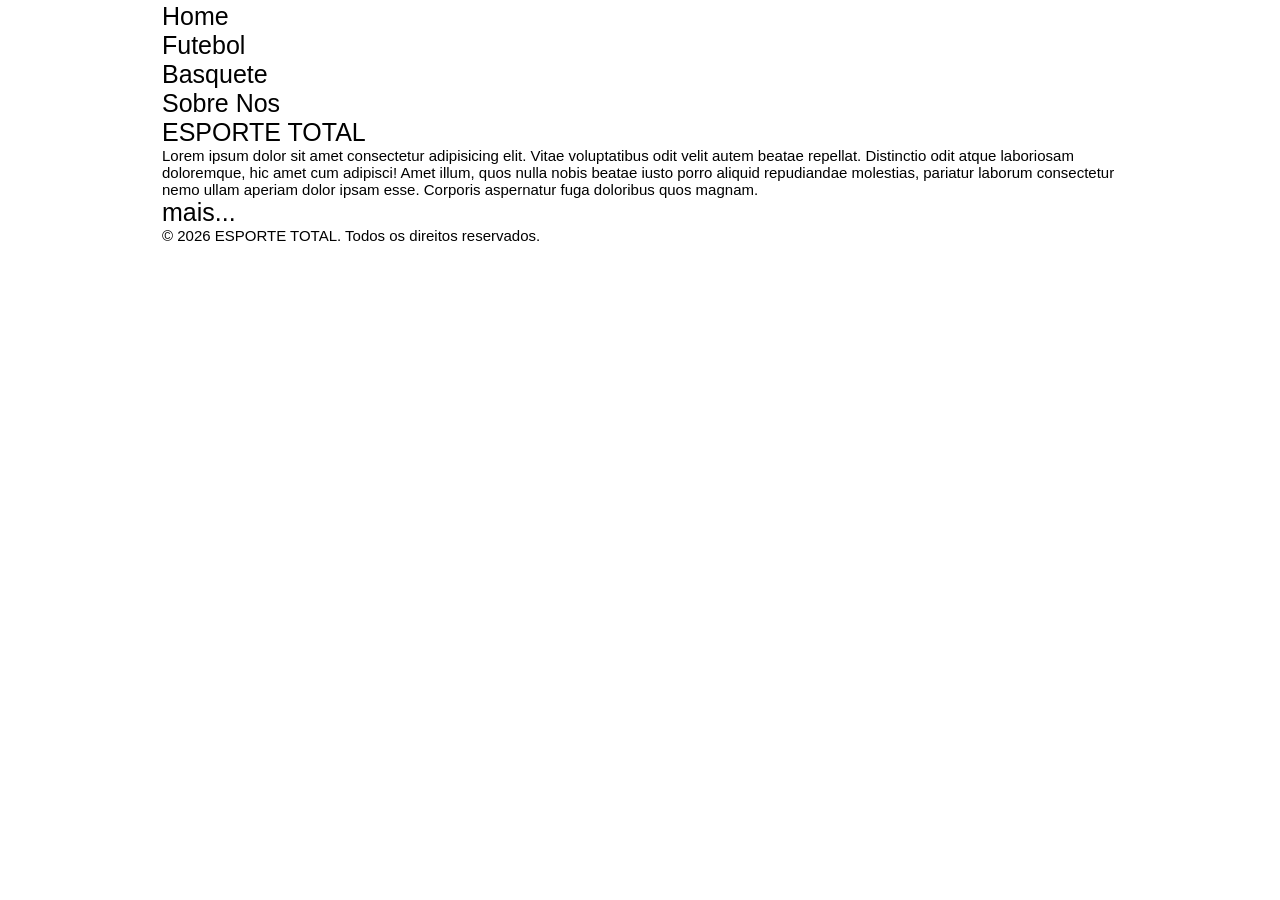
==== rm569439/index.html @ be746247 "feat: Aplicação alinhamento , background e pseudoclass-hover" ====
<!doctype html>
<html lang="pt-br">

<head>
  <meta charset="UTF-8" />
  <meta name="viewport" content="width=device-width, initial-scale=1.0" />
  <title>ESPORTE TOTAL</title>

  <link rel="stylesheet" href="./css/base.css">

</head>

<body>

  <div class="container">

    <header class="cabecalho">
      <nav class="cabecalho__nav">
        <ul class="cabecalho__ul">
          <li class="cabecalho__li"><a href="./index.html" id="active" class="cabecalho__a">Home</a></li>
          <li class="cabecalho__li"><a href="./paginas/futebol.html" cabecalho__a>Futebol</a></li>
          <li class="cabecalho__li"><a href="./paginas/basquete.html" cabecalho__a>Basquete</a></li>
          <li class="cabecalho__li"><a href="https://www.instagram.com/fiapoficial/" cabecalho__a>Sobre Nos</a></li>
        </ul>
      </nav>
    </header>

    <main>
      <section id="hero">
        <h1 class="cabecalho__title">ESPORTE TOTAL</h1>
        <p>
          Lorem ipsum dolor sit amet consectetur adipisicing elit. Vitae
          voluptatibus odit velit autem beatae repellat. Distinctio odit atque
          laboriosam doloremque, hic amet cum adipisci! Amet illum, quos nulla
          nobis beatae iusto porro aliquid repudiandae molestias, pariatur
          laborum consectetur nemo ullam aperiam dolor ipsam esse. Corporis
          aspernatur fuga doloribus quos magnam.
        </p>
        <div>
        </div>
        <a href="./paginas/futebol.html">mais...</a>
      </section>
    </main>
    <foote class="rodape">
      <p>&copy; 2026 ESPORTE TOTAL. Todos os direitos reservados.</p>
    </foote>
</body>

</html>

</div>
---- rm569439/css/base.css ----
@import url('./main.css');
*{
    margin: 0;
    padding: 0;
    box-sizing: border-box;
    list-style: none;

}
h1,h2,h3,h4,h5,h6{
    font-size: 1em;
    font-weight: normal ;
}
p{
    font-size: 1.5rem;
}

html{
    font-size: 62.5%;/*1 rem = 16px*/
}
body{
    font-size: 2.5rem;
    font-family: Verdana, Geneva, Tahoma, sans-serif;
    width:100vw;
    height: 100vh;
}
a{
    text-decoration: none;
    color: inherit;
}
main{
    font-size: 1em;
}
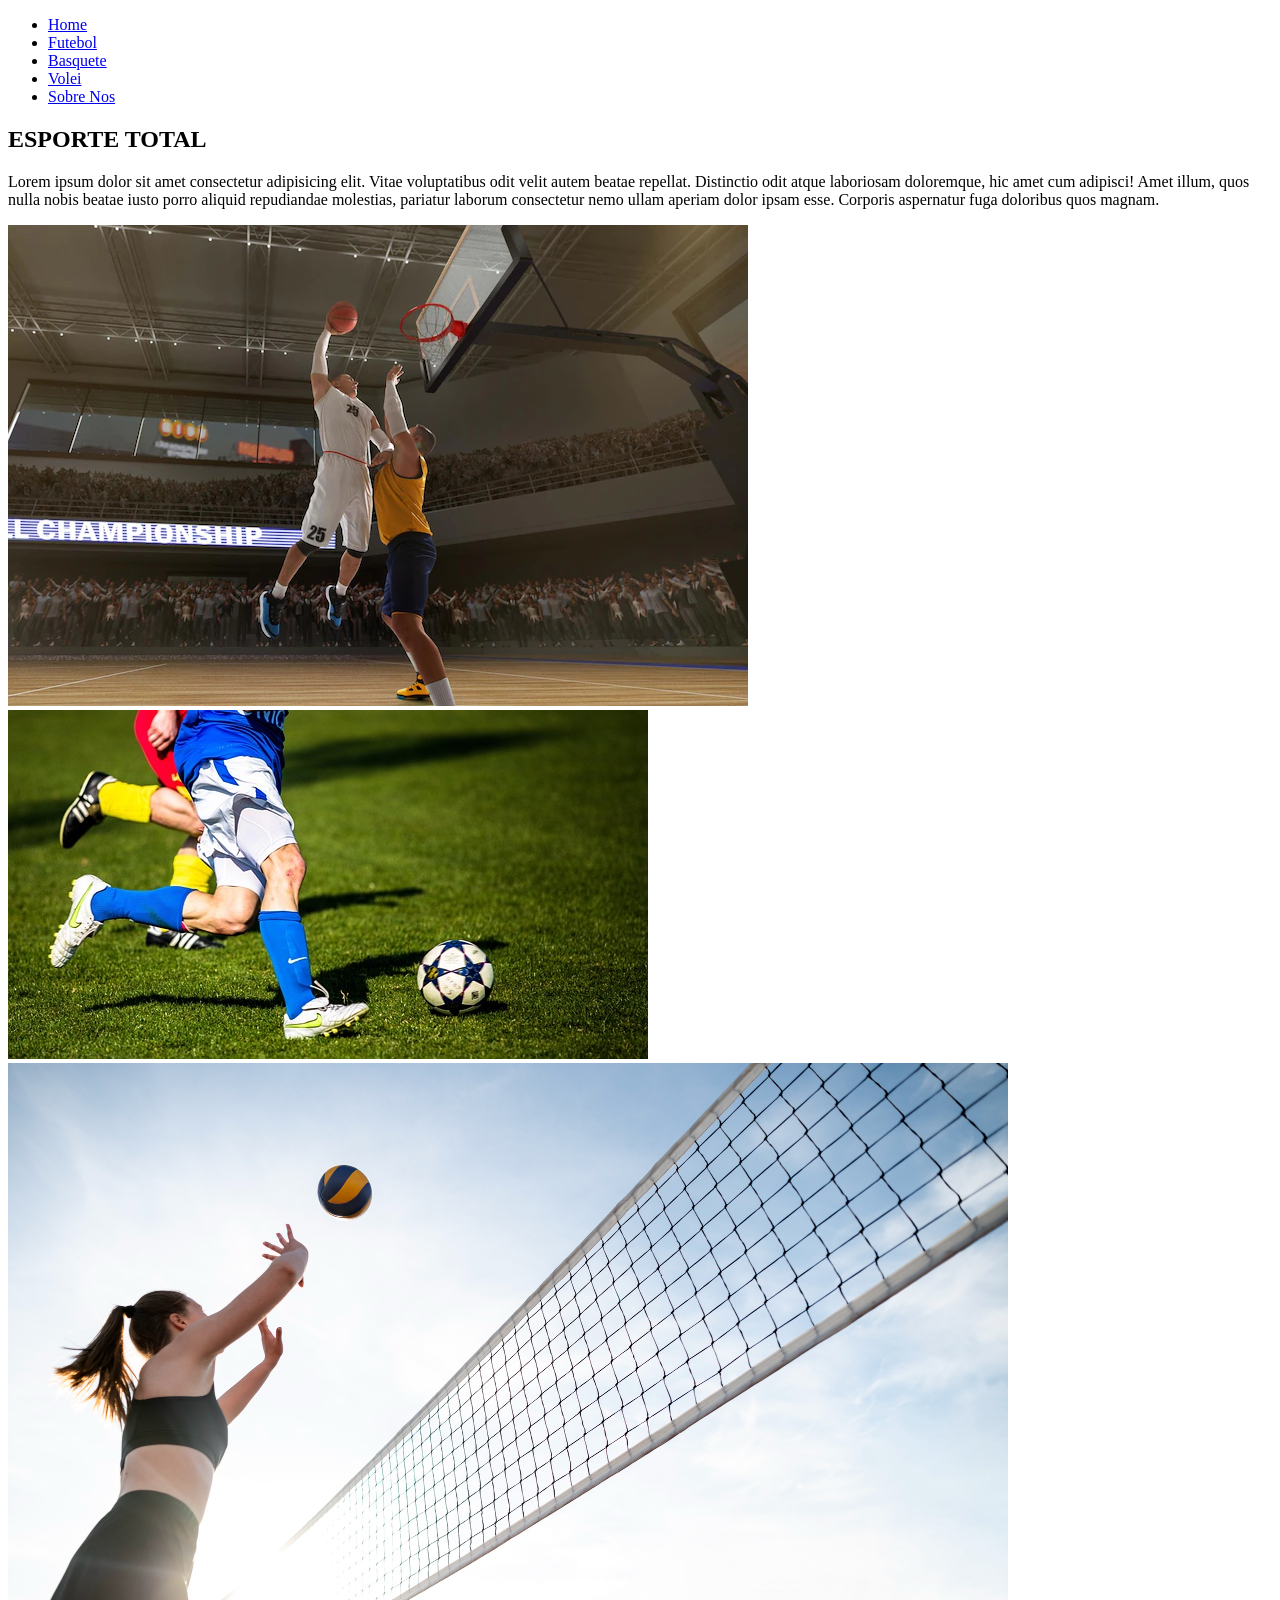
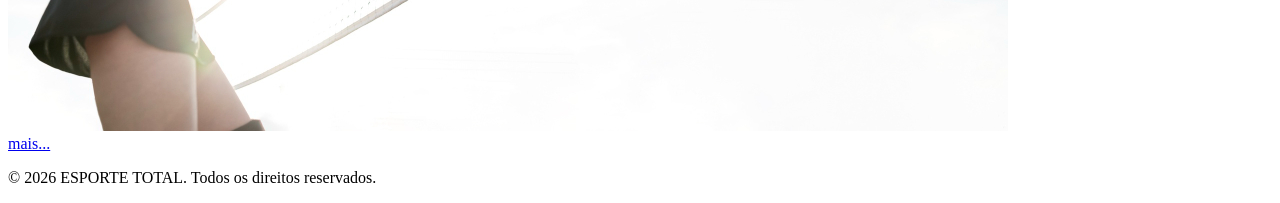
==== commit 8d6c5588: "feat: Criado pastas images e assets, removido CSS antigo para comecar novamente, criado pagina volei" ====
--- a/rm569439/index.html
+++ b/rm569439/index.html
@@ -18,8 +18,10 @@
       <nav class="cabecalho__nav">
         <ul class="cabecalho__ul">
           <li class="cabecalho__li"><a href="./index.html" id="active" class="cabecalho__a">Home</a></li>
-          <li class="cabecalho__li"><a href="./paginas/futebol.html" cabecalho__a>Futebol</a></li>
-          <li class="cabecalho__li"><a href="./paginas/basquete.html" cabecalho__a>Basquete</a></li>
+          <li class="cabecalho__li"><a href="./assets/paginas/futebol.html" cabecalho__a>Futebol</a></li>
+          <li class="cabecalho__li"><a href="./assets/paginas/basquete.html" cabecalho__a>Basquete</a></li>
+          <li class="cabecalho__li"><a href="./assets/paginas/volei.html" cabecalho__a>Volei</a></li>
+
           <li class="cabecalho__li"><a href="https://www.instagram.com/fiapoficial/" cabecalho__a>Sobre Nos</a></li>
         </ul>
       </nav>
@@ -36,7 +38,11 @@
           laborum consectetur nemo ullam aperiam dolor ipsam esse. Corporis
           aspernatur fuga doloribus quos magnam.
         </p>
-        <div>
+
+        <img src="./assets/images/imagem basquete.png" alt=" imagem principal basquete">
+        <img src="./assets/images/imagem fotebol.jpg" alt=" imagem principal futebol">
+        <img src="./assets/images/mulher volei.jpeg" alt=" imagem principal volei">
+ 
         </div>
         <a href="./paginas/futebol.html">mais...</a>
       </section>
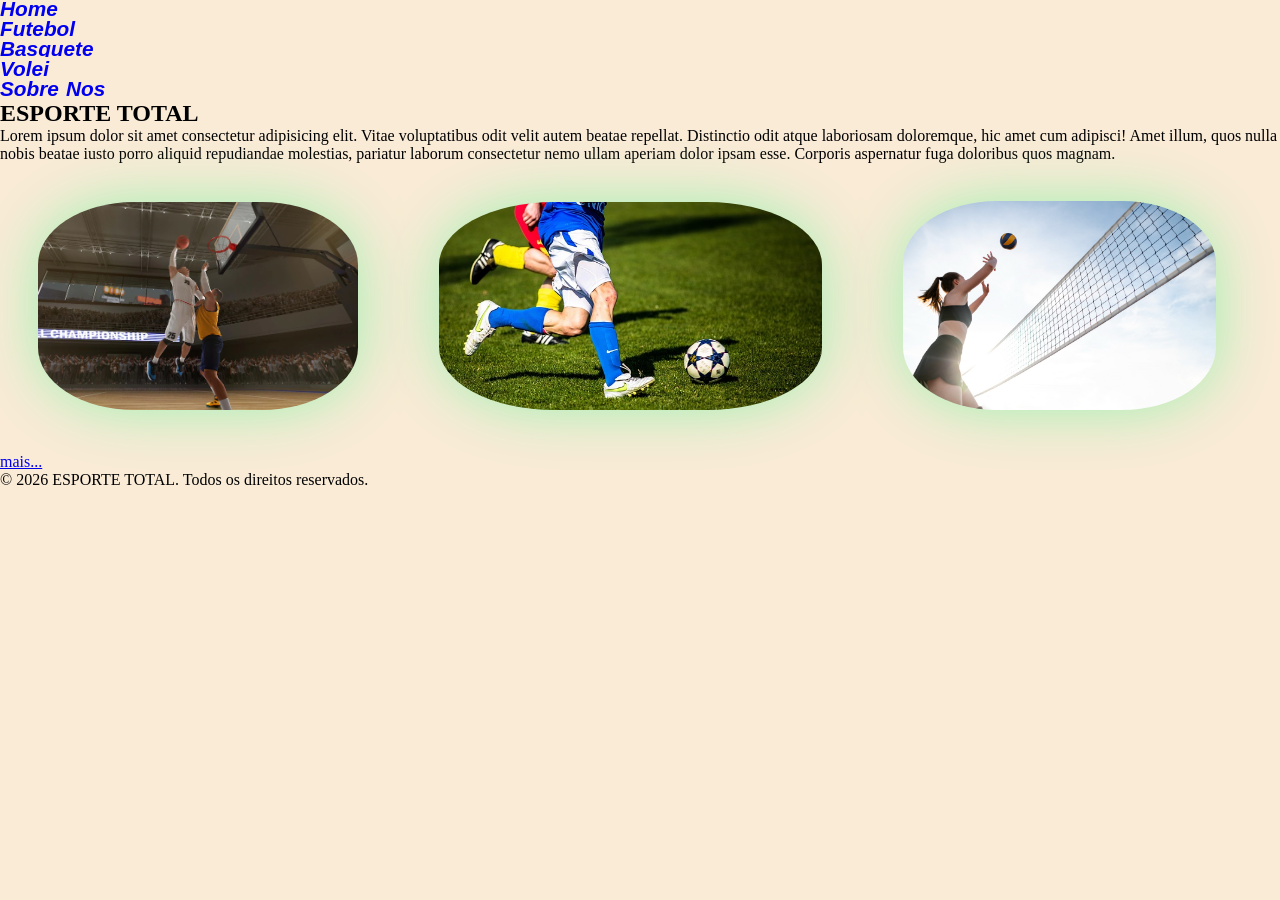
==== commit e848a170: "fix: imagens e brilho em  volta das imagens" ====
--- a/rm569439/index.html
+++ b/rm569439/index.html
@@ -6,7 +6,9 @@
   <meta name="viewport" content="width=device-width, initial-scale=1.0" />
   <title>ESPORTE TOTAL</title>
 
-  <link rel="stylesheet" href="./css/base.css">
+
+  <link rel="stylesheet" href="./assets/css/cabecalho.css">
+  <link rel="stylesheet" href="./assets/css/img.css">
 
 </head>
 
@@ -38,18 +40,18 @@
           laborum consectetur nemo ullam aperiam dolor ipsam esse. Corporis
           aspernatur fuga doloribus quos magnam.
         </p>
-
-        <img src="./assets/images/imagem basquete.png" alt=" imagem principal basquete">
-        <img src="./assets/images/imagem fotebol.jpg" alt=" imagem principal futebol">
-        <img src="./assets/images/mulher volei.jpeg" alt=" imagem principal volei">
- 
+        <div class="imagens">
+          <img id="imagem_basquete" src="./assets/images/imagem basquete.png" alt=" imagem principal basquete">
+          <img id="imagem_jogador" src="./assets/images/imagem fotebol.jpg" alt=" imagem principal futebol">
+          <img id="imagem_volei_mulher" src="./assets/images/mulher volei.jpeg" alt=" imagem principal volei">
         </div>
-        <a href="./paginas/futebol.html">mais...</a>
-      </section>
-    </main>
-    <foote class="rodape">
-      <p>&copy; 2026 ESPORTE TOTAL. Todos os direitos reservados.</p>
-    </foote>
+  </div>
+  <a href="./paginas/futebol.html">mais...</a>
+  </section>
+  </main>
+  <foote class="rodape">
+    <p>&copy; 2026 ESPORTE TOTAL. Todos os direitos reservados.</p>
+  </foote>
 </body>
 
 </html>
--- a/rm569439/assets/css/cabecalho.css
+++ b/rm569439/assets/css/cabecalho.css
@@ -0,0 +1,23 @@
+@import url('./assets/css/base.css');
+@import url('./assets/css/cabecalho.css');
+
+
+* { 
+    background-color: antiquewhite;
+}
+
+
+.cabecalho ul li {
+  list-style: none;
+}
+.cabecalho a{
+    font-size: 130%;
+    font-weight: bold;
+    font-family: Verdana, Geneva, Tahoma, sans-serif;
+    font-style: italic;
+    text-align: left;
+    text-decoration: none;
+    word-spacing: 0.1vw;
+    line-height: 90%;
+
+}
--- a/rm569439/assets/css/img.css
+++ b/rm569439/assets/css/img.css
@@ -0,0 +1,35 @@
+@import url('./assets/css/base.css');
+@import url('./assets/css/img.css');
+
+* {
+    margin: 0 0 0 0;
+    padding: 0 0 0 0;
+}
+
+
+
+#imagem_basquete {
+    width: 25%;
+    margin: 3vw 3vw;
+    border-radius: 30%;
+    filter: drop-shadow(0px 0px 30px #9ff0b1);
+
+
+}
+
+#imagem_jogador {
+    width: 29.9%;
+    margin: 3vw 3vw;
+    border-radius: 30%;
+    filter: drop-shadow(0px 0px 30px #9ff0b1);
+
+
+}
+
+#imagem_volei_mulher {
+    width: 24.45%;
+    margin: 3vw 3vw;
+    border-radius: 30%;
+    filter: drop-shadow(0px 0px 30px #9ff0b1);
+
+}
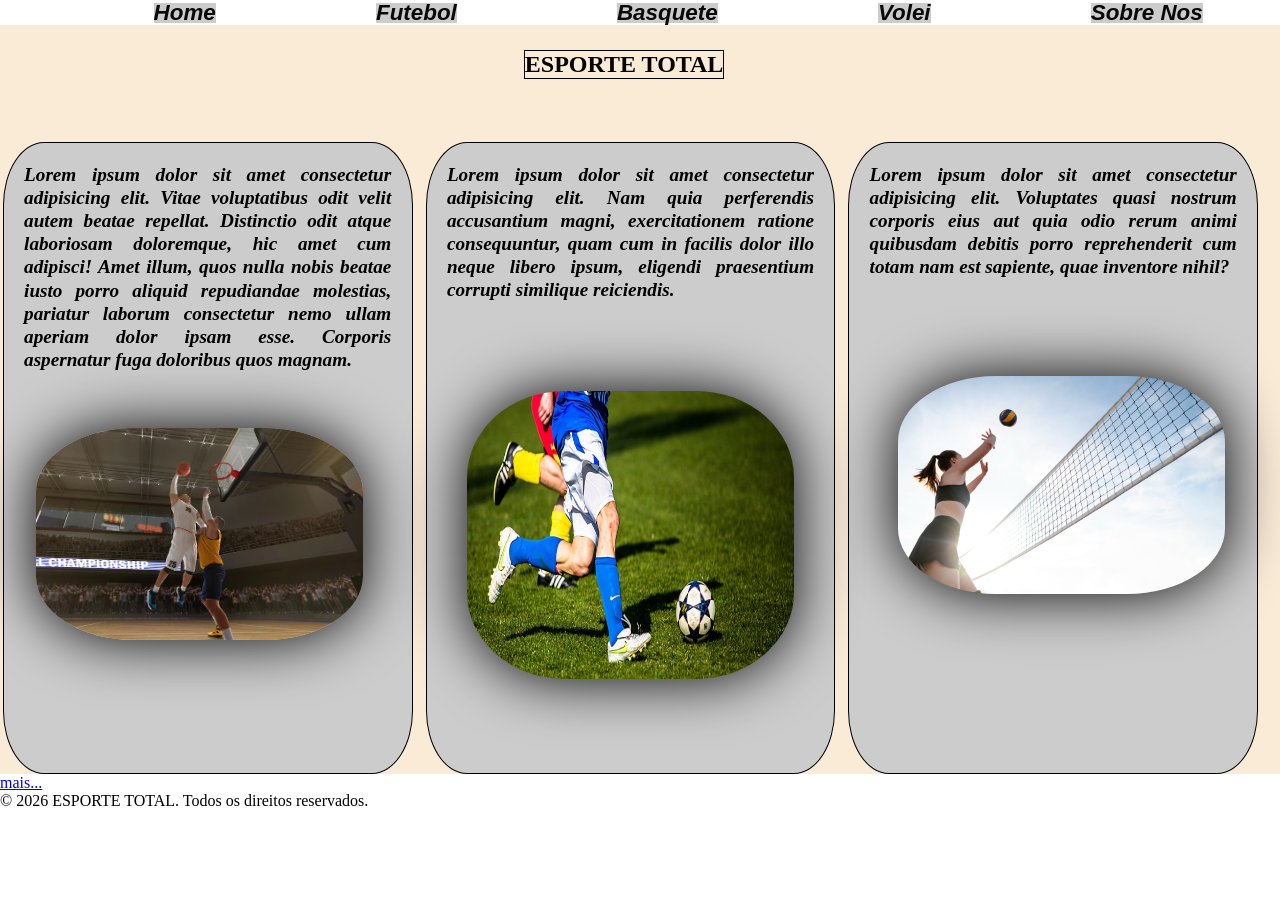
==== commit b57c2630: "feat: criado cards, divs,  main.css" ====
--- a/rm569439/index.html
+++ b/rm569439/index.html
@@ -6,15 +6,17 @@
   <meta name="viewport" content="width=device-width, initial-scale=1.0" />
   <title>ESPORTE TOTAL</title>
 
-
+  <link rel="stylesheet" href="./assets/css/base.css">
   <link rel="stylesheet" href="./assets/css/cabecalho.css">
   <link rel="stylesheet" href="./assets/css/img.css">
+  <link rel="stylesheet" href="./assets/css/main.css">
 
 </head>
 
 <body>
 
   <div class="container">
+
 
     <header class="cabecalho">
       <nav class="cabecalho__nav">
@@ -23,28 +25,45 @@
           <li class="cabecalho__li"><a href="./assets/paginas/futebol.html" cabecalho__a>Futebol</a></li>
           <li class="cabecalho__li"><a href="./assets/paginas/basquete.html" cabecalho__a>Basquete</a></li>
           <li class="cabecalho__li"><a href="./assets/paginas/volei.html" cabecalho__a>Volei</a></li>
-
           <li class="cabecalho__li"><a href="https://www.instagram.com/fiapoficial/" cabecalho__a>Sobre Nos</a></li>
         </ul>
       </nav>
+
     </header>
+    <main class="corpo">
+      <section class="hero">
+        <h1 class="cabecalho__title">ESPORTE TOTAL</h1>
 
-    <main>
-      <section id="hero">
-        <h1 class="cabecalho__title">ESPORTE TOTAL</h1>
-        <p>
-          Lorem ipsum dolor sit amet consectetur adipisicing elit. Vitae
-          voluptatibus odit velit autem beatae repellat. Distinctio odit atque
-          laboriosam doloremque, hic amet cum adipisci! Amet illum, quos nulla
-          nobis beatae iusto porro aliquid repudiandae molestias, pariatur
-          laborum consectetur nemo ullam aperiam dolor ipsam esse. Corporis
-          aspernatur fuga doloribus quos magnam.
-        </p>
-        <div class="imagens">
-          <img id="imagem_basquete" src="./assets/images/imagem basquete.png" alt=" imagem principal basquete">
-          <img id="imagem_jogador" src="./assets/images/imagem fotebol.jpg" alt=" imagem principal futebol">
-          <img id="imagem_volei_mulher" src="./assets/images/mulher volei.jpeg" alt=" imagem principal volei">
+        <div class="main__div">
+          <div id="div_basquete">
+            <p id="texto_basquete">
+              Lorem ipsum dolor sit amet consectetur adipisicing elit. Vitae
+              voluptatibus odit velit autem beatae repellat. Distinctio odit atque
+              laboriosam doloremque, hic amet cum adipisci! Amet illum, quos nulla
+              nobis beatae iusto porro aliquid repudiandae molestias, pariatur
+              laborum consectetur nemo ullam aperiam dolor ipsam esse. Corporis
+              aspernatur fuga doloribus quos magnam. </p>
+            <img id="imagem_basquete" src="./assets/images/imagem basquete.png" alt=" imagem principal basquete">
+          </div>
+          <div id="div_futebol">
+            <p id="texto_futebol">Lorem ipsum dolor sit amet consectetur adipisicing elit. Nam quia perferendis
+              accusantium magni, exercitationem ratione consequuntur, quam cum in facilis dolor illo neque libero ipsum,
+              eligendi praesentium corrupti similique reiciendis.</p> <img id="imagem_jogador"
+              src="./assets/images/imagem fotebol.jpg" alt=" imagem principal futebol">
+          </div>
+          <div id="div_volei">
+            <p id="texto_volei">Lorem ipsum dolor sit amet consectetur adipisicing elit. Voluptates quasi nostrum
+              corporis eius aut quia odio rerum animi quibusdam debitis porro reprehenderit cum totam nam est sapiente,
+              quae inventore nihil?</p>
+            <img id="imagem_volei_mulher" src="./assets/images/mulher volei.jpeg" alt=" imagem principal volei">
+          </div>
+
         </div>
+
+  </div>
+
+
+
   </div>
   <a href="./paginas/futebol.html">mais...</a>
   </section>
--- a/rm569439/assets/css/base.css
+++ b/rm569439/assets/css/base.css
@@ -0,0 +1,2 @@
+@import url('./assets/css/base.css');
+
--- a/rm569439/assets/css/cabecalho.css
+++ b/rm569439/assets/css/cabecalho.css
@@ -1,23 +1,33 @@
 @import url('./assets/css/base.css');
-@import url('./assets/css/cabecalho.css');
 
 
-* { 
-    background-color: antiquewhite;
-}
 
 
 .cabecalho ul li {
-  list-style: none;
+    list-style: none;
+    display: inline-flex;
+    margin: 0.2%;
+    margin-left: 12%;
+
 }
-.cabecalho a{
-    font-size: 130%;
+
+.cabecalho a {
+    font-size: 140%;
     font-weight: bold;
     font-family: Verdana, Geneva, Tahoma, sans-serif;
     font-style: italic;
     text-align: left;
     text-decoration: none;
-    word-spacing: 0.1vw;
+    word-spacing: 0%;
     line-height: 90%;
+    color: #080808;
+    background-color: #ccc;
 
-}+}
+
+
+
+.cabecalho a:hover {
+    color: white;
+}
+
--- a/rm569439/assets/css/img.css
+++ b/rm569439/assets/css/img.css
@@ -9,27 +9,28 @@
 
 
 #imagem_basquete {
-    width: 25%;
-    margin: 3vw 3vw;
+    width: 80%;
+    margin: 9% 8%;
     border-radius: 30%;
-    filter: drop-shadow(0px 0px 30px #9ff0b1);
-
-
+    filter: drop-shadow(0px 0px 30px #000000);
+    background-color: #ccc;;
 }
 
 #imagem_jogador {
-    width: 29.9%;
-    margin: 3vw 3vw;
+    height: 32vh;
+    width: 80%;
+    margin: 17% 10%;
     border-radius: 30%;
-    filter: drop-shadow(0px 0px 30px #9ff0b1);
+    filter: drop-shadow(0px 0px 30px #000000);
 
 
 }
 
 #imagem_volei_mulher {
-    width: 24.45%;
-    margin: 3vw 3vw;
+    
+    width: 80%;
+    margin: 19% 12%;
     border-radius: 30%;
-    filter: drop-shadow(0px 0px 30px #9ff0b1);
+    filter: drop-shadow(0px 0px 30px #000000);
 
 }
--- a/rm569439/assets/css/main.css
+++ b/rm569439/assets/css/main.css
@@ -0,0 +1,88 @@
+@import url(./assets/css/imag.css);
+
+.corpo {
+    background-color: antiquewhite;
+}
+
+
+
+.main__div {
+    display: flex;
+    gap:1%;
+    margin: 0% 0.2%;
+}
+
+#div_basquete {
+    width: 32%;
+    height: 70vh;
+    border: 1px solid #000000;
+    padding: 0.01%;
+    border-radius: 10%;
+    background-color: #ccc;
+}
+#texto_basquete {
+    font-size: 120%;
+    font-weight: bold;
+    font-family: cursive;
+    font-style: italic;
+    text-align: justify;
+    text-decoration: none;
+    word-spacing: 20%;
+    line-height: 120%;
+    color: #000000;
+    margin: 5% 5%;
+}
+
+#div_futebol {
+    width: 32%;
+    height: 70vh;
+    border: 1px solid #000000;
+    border-radius: 10%;
+    background-color: #ccc;
+
+
+}
+#texto_futebol {
+    font-size: 120%;
+    font-weight: bold;
+    font-family: cursive;
+    font-style: italic;
+    text-align: justify;
+    text-decoration: none;
+    word-spacing: 20%;
+    line-height: 120%;
+    color: #000000;
+    margin: 5% 5%;
+}
+
+#div_volei {
+    width: 32%;
+    height: 70vh;
+    border: 1px solid #000000;
+    border-radius: 10%;
+    background-color: #ccc;
+
+}
+#texto_volei {
+    font-size: 120%;
+    font-weight: bold;
+    font-family: cursive;
+    font-style: italic;
+    text-align: justify;
+    text-decoration: none;
+    word-spacing: 20%;
+    line-height: 120%;
+    color: #000000;
+    margin: 5% 5%;
+}
+
+
+
+
+.corpo h1 {
+    display: inline-flex;
+    box-shadow: 0px 0px 0px 1px #000000;
+    margin-left: 41%;
+    margin-bottom: 5%;
+    margin-top: 2%;
+}
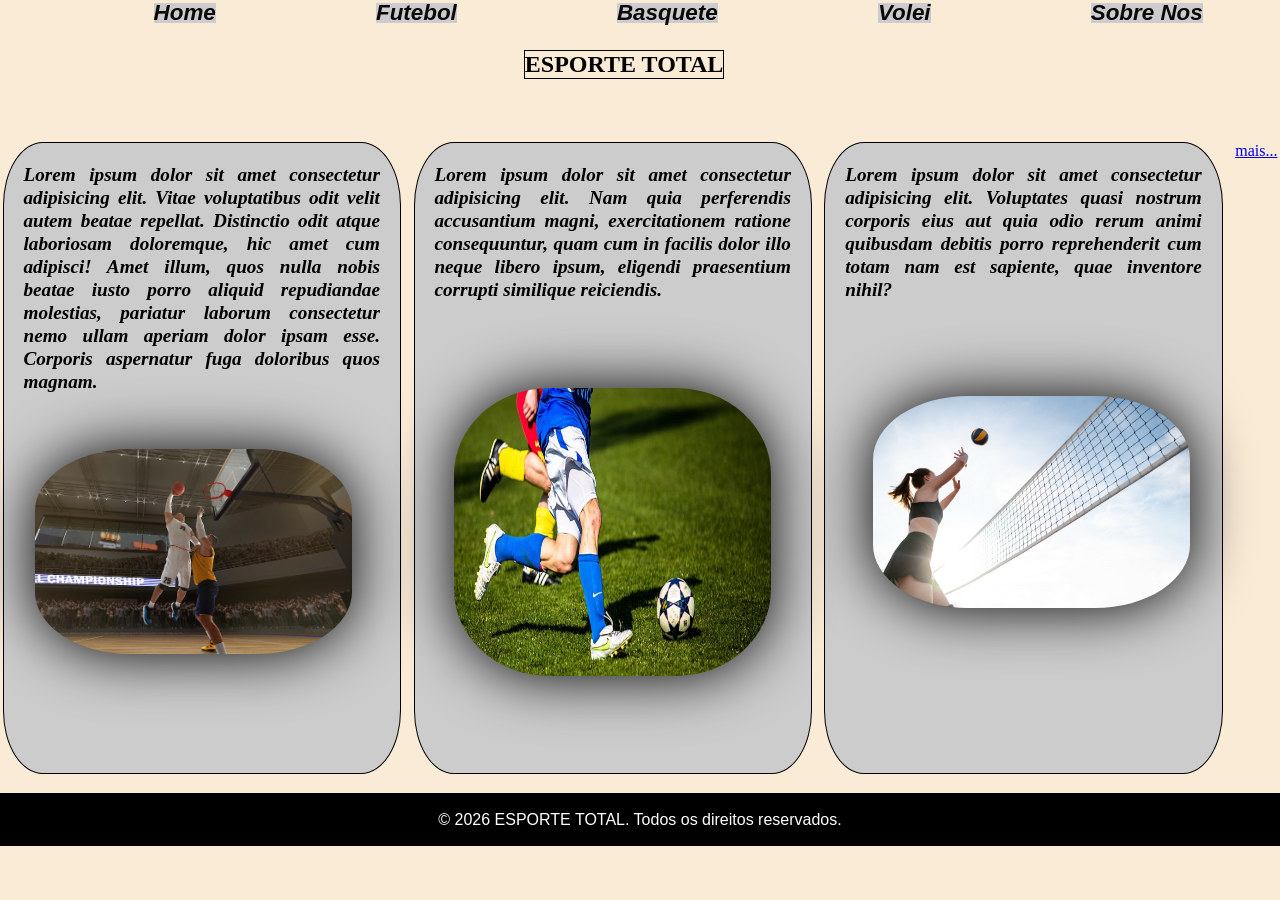
==== commit ed7fe257: "feat: add footer.css e rodape da pagina" ====
--- a/rm569439/index.html
+++ b/rm569439/index.html
@@ -10,6 +10,7 @@
   <link rel="stylesheet" href="./assets/css/cabecalho.css">
   <link rel="stylesheet" href="./assets/css/img.css">
   <link rel="stylesheet" href="./assets/css/main.css">
+  <link rel="stylesheet" href="./assets/css/footer.css">
 
 </head>
 
@@ -57,20 +58,17 @@
               quae inventore nihil?</p>
             <img id="imagem_volei_mulher" src="./assets/images/mulher volei.jpeg" alt=" imagem principal volei">
           </div>
-
+          <a href="./paginas/futebol.html">mais...</a>
         </div>
-
+       </section>
+    </main>
   </div>
-
-
-
+       
+  <footer class="rodape">
+  <div class="rodape__div">
+    <p class="rodape__p">&copy; 2026 ESPORTE TOTAL. Todos os direitos reservados.</p>
+  </footer>
   </div>
-  <a href="./paginas/futebol.html">mais...</a>
-  </section>
-  </main>
-  <foote class="rodape">
-    <p>&copy; 2026 ESPORTE TOTAL. Todos os direitos reservados.</p>
-  </foote>
 </body>
 
 </html>
--- a/rm569439/assets/css/base.css
+++ b/rm569439/assets/css/base.css
@@ -1,2 +1,3 @@
 @import url('./assets/css/base.css');
 
+*{background-color: antiquewhite;}
--- a/rm569439/assets/css/main.css
+++ b/rm569439/assets/css/main.css
@@ -8,8 +8,9 @@
 
 .main__div {
     display: flex;
-    gap:1%;
+    gap: 1%;
     margin: 0% 0.2%;
+    justify-content: space-between;
 }
 
 #div_basquete {
@@ -20,6 +21,7 @@
     border-radius: 10%;
     background-color: #ccc;
 }
+
 #texto_basquete {
     font-size: 120%;
     font-weight: bold;
@@ -30,6 +32,8 @@
     word-spacing: 20%;
     line-height: 120%;
     color: #000000;
+    background-color: transparent;
+
     margin: 5% 5%;
 }
 
@@ -42,6 +46,7 @@
 
 
 }
+
 #texto_futebol {
     font-size: 120%;
     font-weight: bold;
@@ -52,6 +57,7 @@
     word-spacing: 20%;
     line-height: 120%;
     color: #000000;
+    background-color: transparent;
     margin: 5% 5%;
 }
 
@@ -63,12 +69,15 @@
     background-color: #ccc;
 
 }
+
 #texto_volei {
     font-size: 120%;
     font-weight: bold;
     font-family: cursive;
     font-style: italic;
     text-align: justify;
+    background-color: transparent;
+
     text-decoration: none;
     word-spacing: 20%;
     line-height: 120%;
--- a/rm569439/assets/css/footer.css
+++ b/rm569439/assets/css/footer.css
@@ -0,0 +1,22 @@
+@import url('./assets/css/base.css');
+@import url('./assets/css/main.css');
+
+
+
+
+.rodape__p{
+        background-color: transparent;
+
+}
+
+.rodape__div {
+    display: flex;
+    justify-content: center;
+    align-items: center;
+    height: 5.9vh;
+    font-family: 'Gill Sans', 'Gill Sans MT', Calibri, 'Trebuchet MS', sans-serif;
+    background-color: #000;
+    color: white;
+    margin-top: 1.5%;
+    
+}
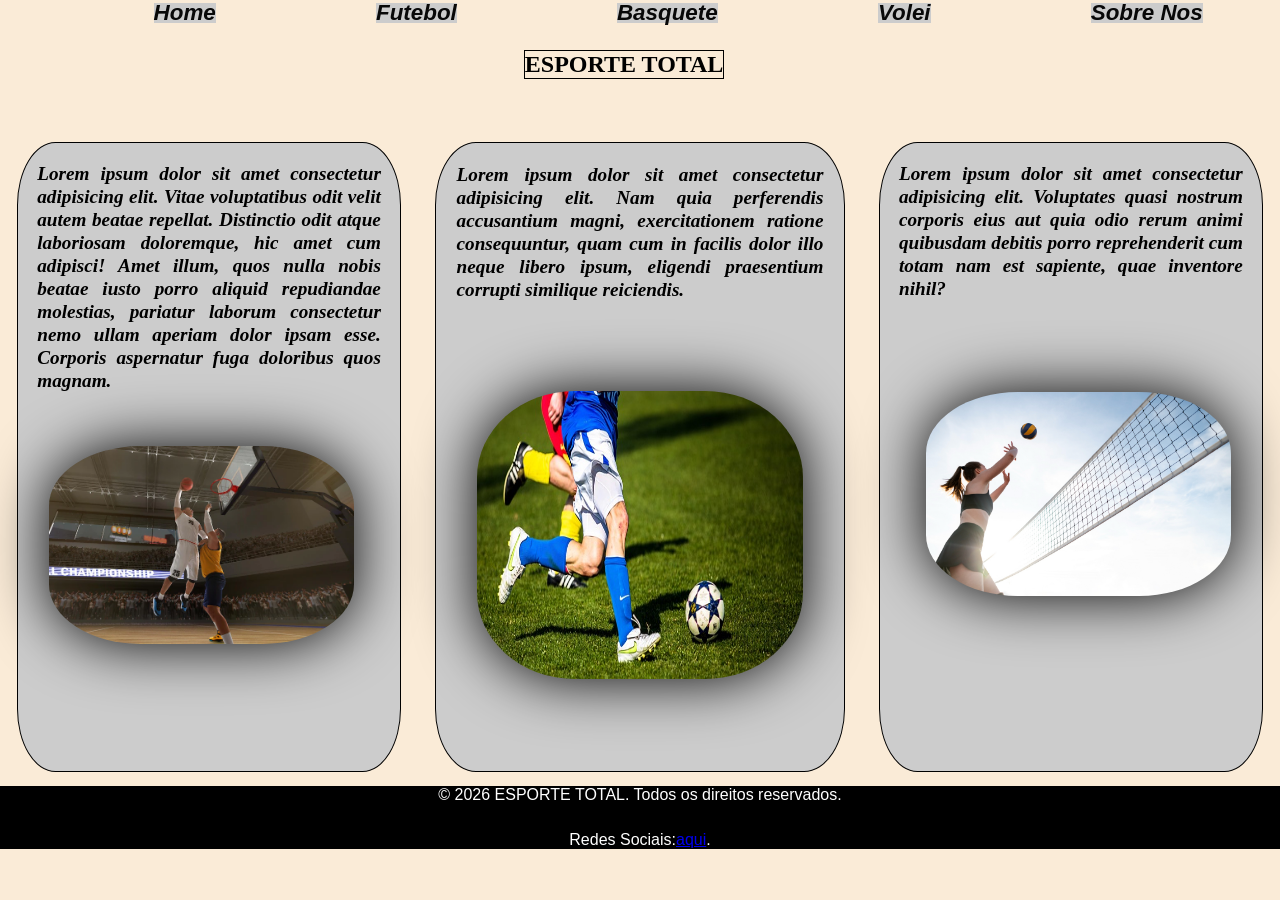
==== commit 470db421: "feat: adicionado fontes e cores em textos" ====
--- a/rm569439/index.html
+++ b/rm569439/index.html
@@ -58,7 +58,6 @@
               quae inventore nihil?</p>
             <img id="imagem_volei_mulher" src="./assets/images/mulher volei.jpeg" alt=" imagem principal volei">
           </div>
-          <a href="./paginas/futebol.html">mais...</a>
         </div>
        </section>
     </main>
@@ -67,6 +66,10 @@
   <footer class="rodape">
   <div class="rodape__div">
     <p class="rodape__p">&copy; 2026 ESPORTE TOTAL. Todos os direitos reservados.</p>
+
+    <p class="rodape__p">Redes Sociais:<a href="https://www.instagram.com/fiapoficial/">aqui</a>.</p>
+  
+    
   </footer>
   </div>
 </body>
--- a/rm569439/assets/css/base.css
+++ b/rm569439/assets/css/base.css
@@ -1,3 +1,9 @@
 @import url('./assets/css/base.css');
 
-*{background-color: antiquewhite;}+*{
+    
+    background-color: antiquewhite;
+    margin: 0 0 0 0;
+    padding: 0 0 0 0;
+    box-sizing: border-box;
+}
--- a/rm569439/assets/css/main.css
+++ b/rm569439/assets/css/main.css
@@ -8,13 +8,12 @@
 
 .main__div {
     display: flex;
-    gap: 1%;
-    margin: 0% 0.2%;
-    justify-content: space-between;
+    margin: 0% 0.0%;
+    justify-content: space-around;
 }
 
 #div_basquete {
-    width: 32%;
+    width: 30%;
     height: 70vh;
     border: 1px solid #000000;
     padding: 0.01%;
@@ -33,7 +32,6 @@
     line-height: 120%;
     color: #000000;
     background-color: transparent;
-
     margin: 5% 5%;
 }
 
@@ -62,7 +60,7 @@
 }
 
 #div_volei {
-    width: 32%;
+    width: 30%;
     height: 70vh;
     border: 1px solid #000000;
     border-radius: 10%;
--- a/rm569439/assets/css/footer.css
+++ b/rm569439/assets/css/footer.css
@@ -6,17 +6,25 @@
 
 .rodape__p{
         background-color: transparent;
+        display: inline-flex;
 
 }
 
 .rodape__div {
     display: flex;
-    justify-content: center;
+    justify-content: space-between;
     align-items: center;
-    height: 5.9vh;
+    height: 6.9vh;
     font-family: 'Gill Sans', 'Gill Sans MT', Calibri, 'Trebuchet MS', sans-serif;
     background-color: #000;
     color: white;
-    margin-top: 1.5%;
+    margin-top: 1.14%;
+    flex-direction: column;
     
-}+    
+}
+.rodape a{
+    background-color: transparent;
+    word-spacing: 10%;
+
+}
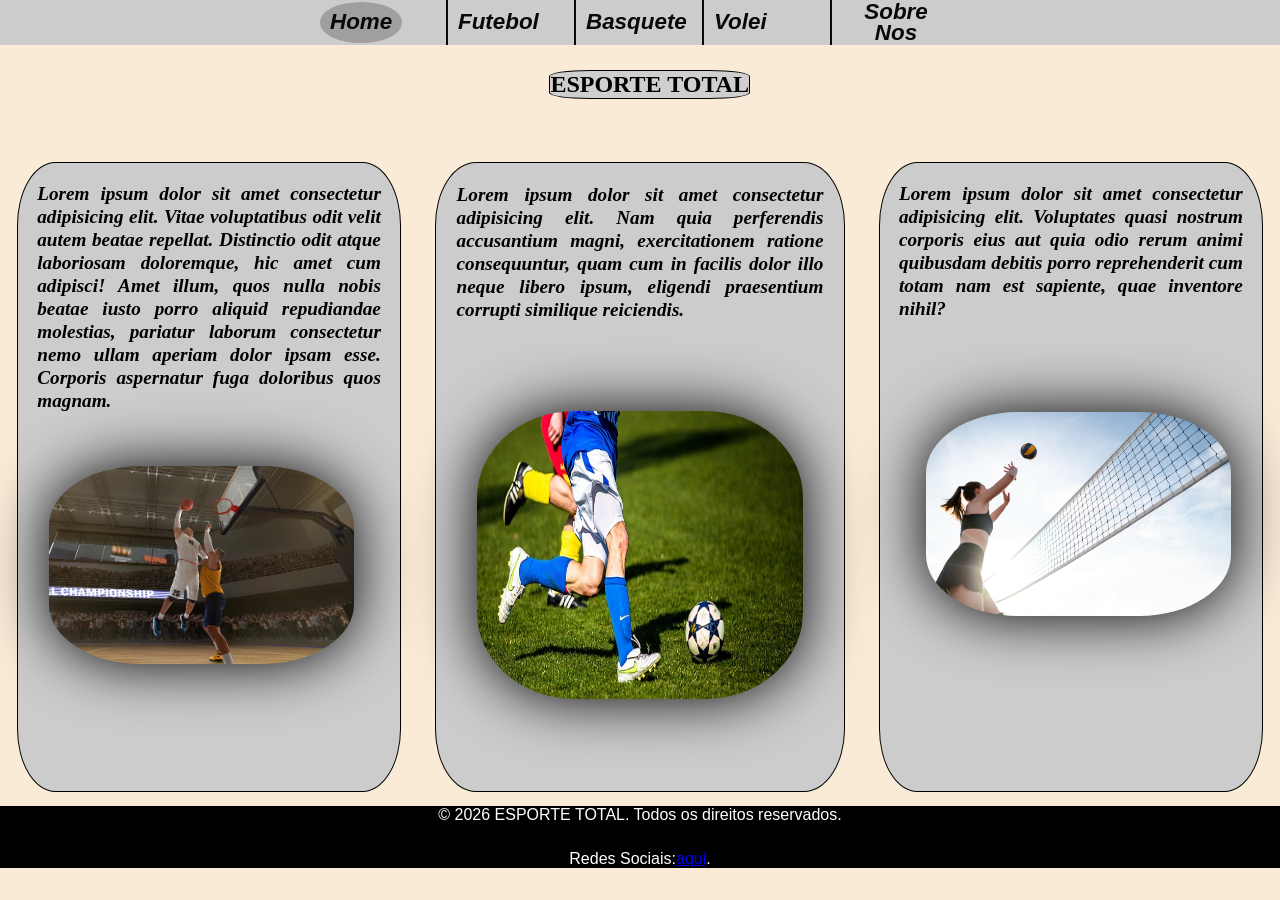
==== commit 3823a816: "feat: Adicionado fundos de textos e class txt__pg" ====
--- a/rm569439/index.html
+++ b/rm569439/index.html
@@ -4,7 +4,7 @@
 <head>
   <meta charset="UTF-8" />
   <meta name="viewport" content="width=device-width, initial-scale=1.0" />
-  <title>ESPORTE TOTAL</title>
+  <title>ESPORTES</title>
 
   <link rel="stylesheet" href="./assets/css/base.css">
   <link rel="stylesheet" href="./assets/css/cabecalho.css">
@@ -59,17 +59,17 @@
             <img id="imagem_volei_mulher" src="./assets/images/mulher volei.jpeg" alt=" imagem principal volei">
           </div>
         </div>
-       </section>
+      </section>
     </main>
   </div>
-       
+
   <footer class="rodape">
-  <div class="rodape__div">
-    <p class="rodape__p">&copy; 2026 ESPORTE TOTAL. Todos os direitos reservados.</p>
+    <div class="rodape__div">
+      <p class="rodape__p">&copy; 2026 ESPORTE TOTAL. Todos os direitos reservados.</p>
 
-    <p class="rodape__p">Redes Sociais:<a href="https://www.instagram.com/fiapoficial/">aqui</a>.</p>
-  
-    
+      <p class="rodape__p">Redes Sociais:<a href="https://www.instagram.com/fiapoficial/">aqui</a>.</p>
+
+
   </footer>
   </div>
 </body>
--- a/rm569439/assets/css/cabecalho.css
+++ b/rm569439/assets/css/cabecalho.css
@@ -6,22 +6,45 @@
 .cabecalho ul li {
     list-style: none;
     display: inline-flex;
-    margin: 0.2%;
-    margin-left: 12%;
+    height: 5vh;
+    width: 10%;
+    background-color: transparent;
+    border-right: 2px solid #080808;
+    align-items: center;
+    
+}
 
+.cabecalho ul li:last-child {
+    border-right: none;
 }
+
+.cabecalho__ul {
+    background-color: #ccc;
+    display: flex;
+    justify-content: center;
+    align-items: center;
+    
+}
+#active{
+    background-color: rgb(161, 158, 161);
+    border-radius: 50%;
+}
+
+
 
 .cabecalho a {
     font-size: 140%;
     font-weight: bold;
     font-family: Verdana, Geneva, Tahoma, sans-serif;
     font-style: italic;
-    text-align: left;
+    text-align: center;
     text-decoration: none;
     word-spacing: 0%;
     line-height: 90%;
     color: #080808;
-    background-color: #ccc;
+    background-color: transparent;
+    padding: 10px;
+    align-items: center;
 
 }
 
@@ -29,5 +52,4 @@
 
 .cabecalho a:hover {
     color: white;
-}
-
+}
--- a/rm569439/assets/css/main.css
+++ b/rm569439/assets/css/main.css
@@ -89,7 +89,33 @@
 .corpo h1 {
     display: inline-flex;
     box-shadow: 0px 0px 0px 1px #000000;
-    margin-left: 41%;
+    background-color: rgb(207, 207, 207);
+    border-radius: 20%;
+    margin-left: 43%;
     margin-bottom: 5%;
     margin-top: 2%;
+}
+.txt__pg {
+
+     width: 100%;
+    height: 74vh;
+    border: 1px solid #000000;
+    border-radius: 10%;
+    background-color: #ccc;
+
+    
+}
+
+.txt__pg p {
+    font-size: 120%;
+    font-weight: bold;
+    font-family: cursive;
+    font-style: italic;
+    text-align: justify;
+    background-color: transparent; 
+    text-decoration: none;
+    word-spacing: 20%;
+    line-height: 100%;
+    color: #000000;
+    margin: 5% 5%;
 }
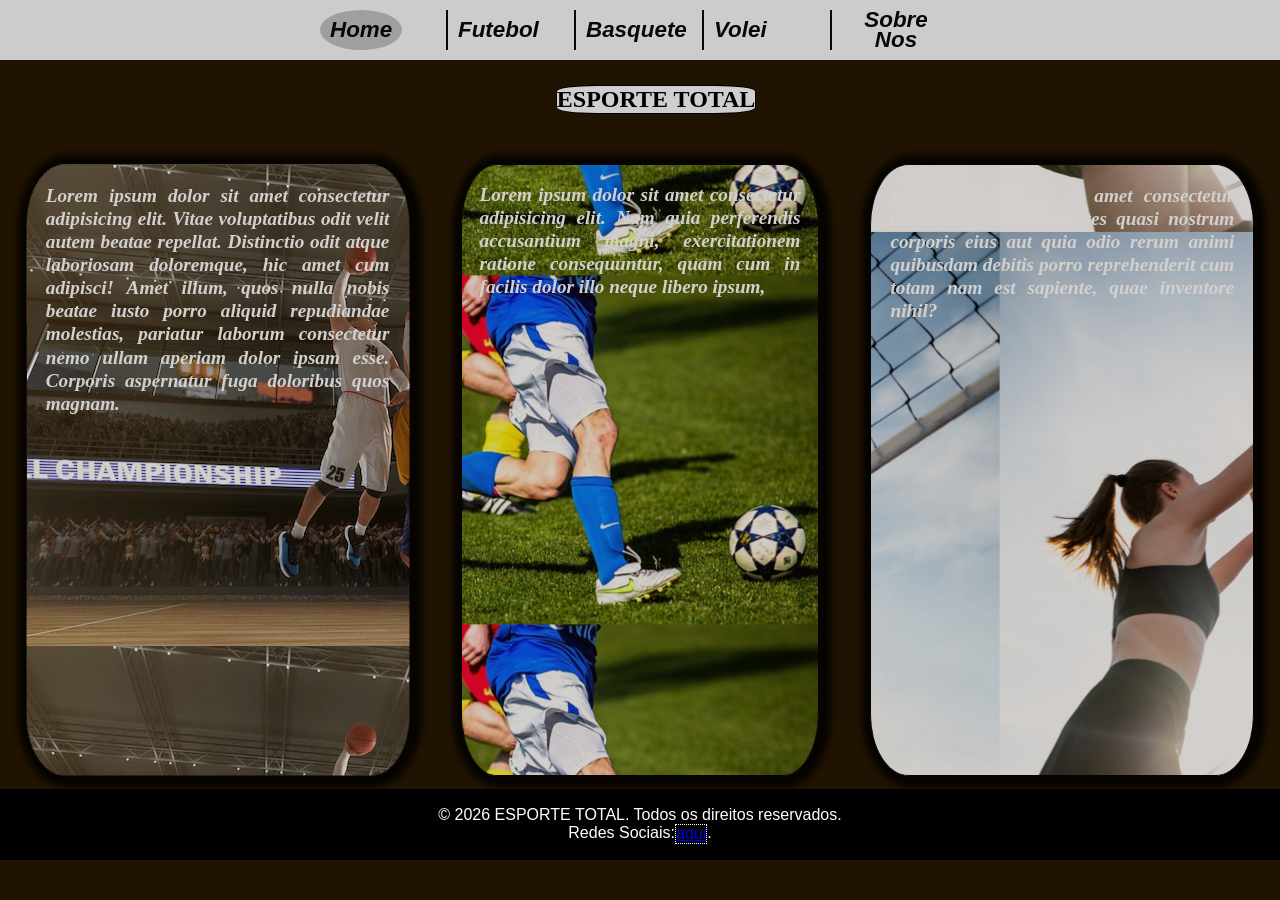
==== commit 45462b9f: "nano.course-1" ====
--- a/rm569439/index.html
+++ b/rm569439/index.html
@@ -20,8 +20,8 @@
 
 
     <header class="cabecalho">
-      <nav class="cabecalho__nav">
-        <ul class="cabecalho__ul">
+      <nav class="cabecalho nav">
+        <ul class="cabecalho ul">
           <li class="cabecalho__li"><a href="./index.html" id="active" class="cabecalho__a">Home</a></li>
           <li class="cabecalho__li"><a href="./assets/paginas/futebol.html" cabecalho__a>Futebol</a></li>
           <li class="cabecalho__li"><a href="./assets/paginas/basquete.html" cabecalho__a>Basquete</a></li>
@@ -44,19 +44,19 @@
               nobis beatae iusto porro aliquid repudiandae molestias, pariatur
               laborum consectetur nemo ullam aperiam dolor ipsam esse. Corporis
               aspernatur fuga doloribus quos magnam. </p>
-            <img id="imagem_basquete" src="./assets/images/imagem basquete.png" alt=" imagem principal basquete">
+            <!-- <img id="imagem_basquete" src="./assets/images/imagem basquete.png" alt=" imagem principal basquete"> -->
           </div>
           <div id="div_futebol">
             <p id="texto_futebol">Lorem ipsum dolor sit amet consectetur adipisicing elit. Nam quia perferendis
               accusantium magni, exercitationem ratione consequuntur, quam cum in facilis dolor illo neque libero ipsum,
-              eligendi praesentium corrupti similique reiciendis.</p> <img id="imagem_jogador"
-              src="./assets/images/imagem fotebol.jpg" alt=" imagem principal futebol">
+              <!-- eligendi praesentium corrupti similique reiciendis.</p> <img id="imagem_jogador" -->
+
           </div>
           <div id="div_volei">
             <p id="texto_volei">Lorem ipsum dolor sit amet consectetur adipisicing elit. Voluptates quasi nostrum
               corporis eius aut quia odio rerum animi quibusdam debitis porro reprehenderit cum totam nam est sapiente,
               quae inventore nihil?</p>
-            <img id="imagem_volei_mulher" src="./assets/images/mulher volei.jpeg" alt=" imagem principal volei">
+            <!-- <img id="imagem_volei_mulher" src="./assets/images/mulher volei.jpeg" alt=" imagem principal volei"> -->
           </div>
         </div>
       </section>
--- a/rm569439/assets/css/base.css
+++ b/rm569439/assets/css/base.css
@@ -2,7 +2,7 @@
 
 *{
     
-    background-color: antiquewhite;
+    background-color: rgb(32, 19, 2);
     margin: 0 0 0 0;
     padding: 0 0 0 0;
     box-sizing: border-box;
--- a/rm569439/assets/css/cabecalho.css
+++ b/rm569439/assets/css/cabecalho.css
@@ -6,7 +6,7 @@
 .cabecalho ul li {
     list-style: none;
     display: inline-flex;
-    height: 5vh;
+    height: 1%;
     width: 10%;
     background-color: transparent;
     border-right: 2px solid #080808;
@@ -18,7 +18,7 @@
     border-right: none;
 }
 
-.cabecalho__ul {
+.cabecalho ul {
     background-color: #ccc;
     display: flex;
     justify-content: center;
--- a/rm569439/assets/css/img.css
+++ b/rm569439/assets/css/img.css
@@ -1,6 +1,7 @@
 @import url('./assets/css/base.css');
 @import url('./assets/css/img.css');
 
+/*
 * {
     margin: 0 0 0 0;
     padding: 0 0 0 0;
@@ -10,16 +11,16 @@
 
 #imagem_basquete {
     width: 80%;
-    margin: 9% 8%;
+    margin: 5.5% 8%;
     border-radius: 30%;
     filter: drop-shadow(0px 0px 30px #000000);
-    background-color: #ccc;;
+    background-image: url(../images/imagem\ basquete.png);
 }
 
 #imagem_jogador {
-    height: 32vh;
+    height: 1%;
     width: 80%;
-    margin: 17% 10%;
+    margin: 20.5% 10%;
     border-radius: 30%;
     filter: drop-shadow(0px 0px 30px #000000);
 
@@ -29,7 +30,7 @@
 #imagem_volei_mulher {
     
     width: 80%;
-    margin: 19% 12%;
+    margin: 15% 12%;
     border-radius: 30%;
     filter: drop-shadow(0px 0px 30px #000000);
 
--- a/rm569439/assets/css/main.css
+++ b/rm569439/assets/css/main.css
@@ -14,11 +14,20 @@
 
 #div_basquete {
     width: 30%;
-    height: 70vh;
-    border: 1px solid #000000;
+    height: 68vh;
+    border: 1px dotted #000000;
     padding: 0.01%;
     border-radius: 10%;
     background-color: #ccc;
+    overflow:hidden; 
+    box-shadow: 2px 1px 6px 10px black ;   
+     background-image: url(../images/imagem\ basquete.png);
+    opacity: 80%;
+
+    
+
+
+
 }
 
 #texto_basquete {
@@ -30,17 +39,28 @@
     text-decoration: none;
     word-spacing: 20%;
     line-height: 120%;
-    color: #000000;
-    background-color: transparent;
+    color: #ccc;
+    background-color:transparent;
     margin: 5% 5%;
+    filter: brightness(200%);
+
+    
+
 }
 
 #div_futebol {
-    width: 32%;
-    height: 70vh;
+    width: 28%;
+    height: 68vh;
     border: 1px solid #000000;
     border-radius: 10%;
     background-color: #ccc;
+    overflow:hidden; 
+    box-shadow: 2px 1px 6px 10px black ;
+    background-image: url(../images/imagem\ fotebol.jpg);
+    background-position: center center;
+    background-attachment: fixed;
+    opacity: 80%;
+        
 
 
 }
@@ -54,18 +74,26 @@
     text-decoration: none;
     word-spacing: 20%;
     line-height: 120%;
-    color: #000000;
+    color: #ccc;
     background-color: transparent;
     margin: 5% 5%;
+    background-color: transparent;
+    filter: brightness(500%);
 }
 
 #div_volei {
     width: 30%;
-    height: 70vh;
+    height: 68vh;
     border: 1px solid #000000;
     border-radius: 10%;
     background-color: #ccc;
-
+    overflow:hidden; 
+    box-sizing: border-box;
+    box-shadow: 2px 1px 6px 10px black ;
+    background-image: url(../images/mulher\ volei.jpeg);
+    background-attachment: fixed;
+    background-position: left bottom;
+    opacity: 80%;
 }
 
 #texto_volei {
@@ -79,8 +107,10 @@
     text-decoration: none;
     word-spacing: 20%;
     line-height: 120%;
-    color: #000000;
+    color: #ccc;
     margin: 5% 5%;
+    filter: brightness(200%);
+
 }
 
 
@@ -91,19 +121,20 @@
     box-shadow: 0px 0px 0px 1px #000000;
     background-color: rgb(207, 207, 207);
     border-radius: 20%;
-    margin-left: 43%;
-    margin-bottom: 5%;
+    margin-left: 43.5%;
+    margin-bottom: 4%;
     margin-top: 2%;
 }
 .txt__pg {
 
-     width: 100%;
-    height: 74vh;
-    border: 1px solid #000000;
+    width: 80%;
+    height: 1%;
+    border: 1px dotted #000000;
     border-radius: 10%;
     background-color: #ccc;
+    margin-left: 10%;   
+        box-shadow: 2px 1px 6px 10px black ;
 
-    
 }
 
 .txt__pg p {
@@ -118,4 +149,5 @@
     line-height: 100%;
     color: #000000;
     margin: 5% 5%;
+    
 }
--- a/rm569439/assets/css/footer.css
+++ b/rm569439/assets/css/footer.css
@@ -11,14 +11,16 @@
 }
 
 .rodape__div {
+    
     display: flex;
     justify-content: space-between;
     align-items: center;
-    height: 6.9vh;
+    height: 1%;
+    padding: 1.3%;
     font-family: 'Gill Sans', 'Gill Sans MT', Calibri, 'Trebuchet MS', sans-serif;
     background-color: #000;
     color: white;
-    margin-top: 1.14%;
+    margin-top: 1%;
     flex-direction: column;
     
     
@@ -26,5 +28,6 @@
 .rodape a{
     background-color: transparent;
     word-spacing: 10%;
+    border: 1px dotted white;
 
 }
